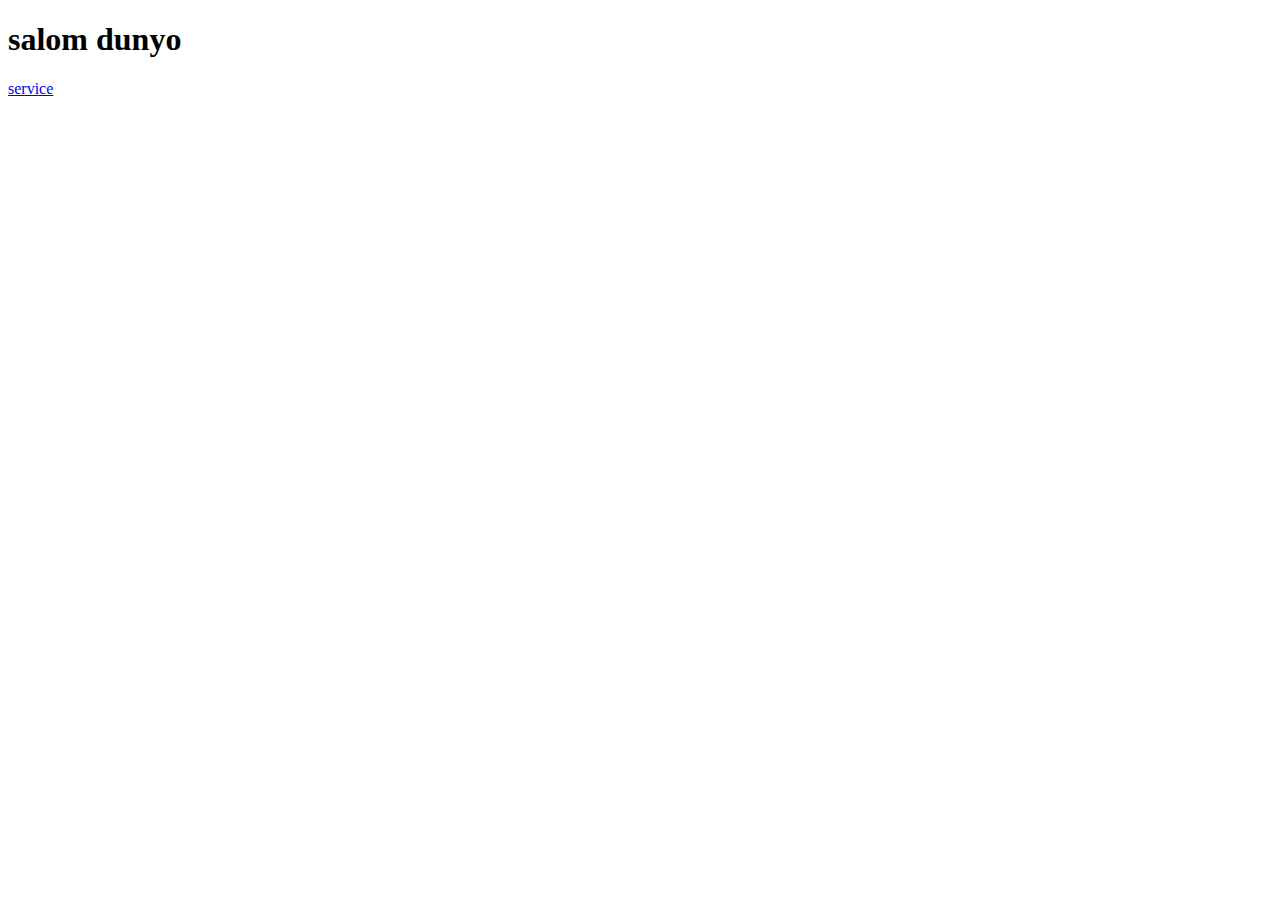
==== index.html @ aabf0954 "change route" ====
<!DOCTYPE html>
<html lang="en">
<head>
    <meta charset="UTF-8">
    <meta name="viewport" content="width=device-width, initial-scale=1.0">
   
    <title>Document</title>
</head>
<body>
    <h1>salom dunyo</h1>
    <a href="./pages/service.html">service</a>
</body>
</html>
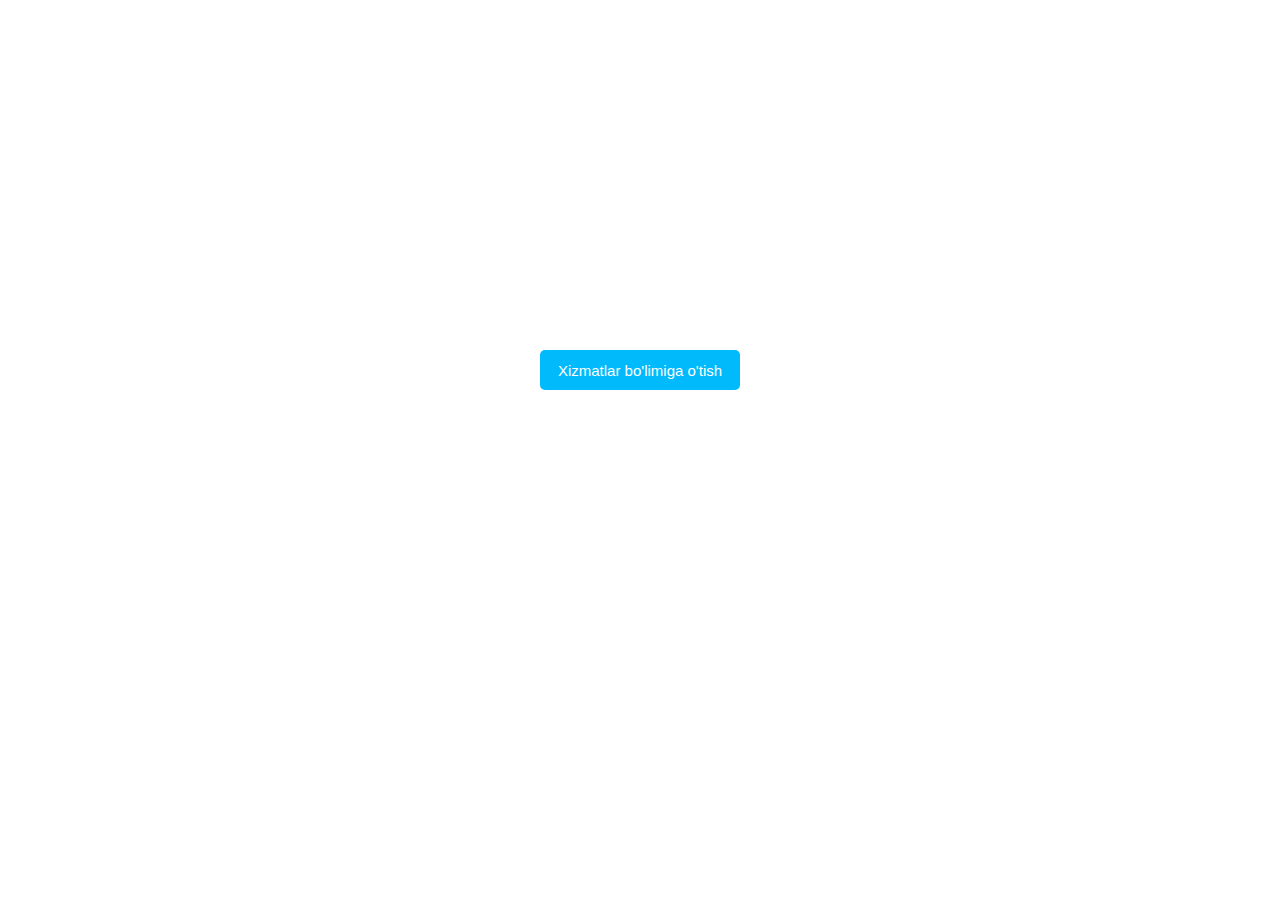
==== commit 7c36f9a8: "xizmatlar" ====
--- a/index.html
+++ b/index.html
@@ -1,13 +1,42 @@
 <!DOCTYPE html>
 <html lang="en">
+
 <head>
     <meta charset="UTF-8">
     <meta name="viewport" content="width=device-width, initial-scale=1.0">
-   
-    <title>Document</title>
+    <link rel="icon" href="./img/pixer-logo.svg">
+    <title>Pixer</title>
+    <style>
+        .button{
+            margin-top: 350px;
+            display: flex;
+            align-items: center;
+            justify-content: center;
+        }
+        .btn {
+            width: 200px;
+            height: 40px;
+            background-color: #00bafc;
+            border-radius: 5px;
+            font-size: 15px;
+            border: none;
+            color: white;
+            cursor: pointer;
+            transition: all ease 0.4s;
+        }
+
+        .btn:hover {
+            border: 1px solid #00bafc;
+            background-color: white;
+            color: black;
+        }
+    </style>
 </head>
+
 <body>
-    <h1>salom dunyo</h1>
-    <a href="./pages/service.html">service</a>
+    <div class="button">
+        <a href="./pages/service.html"><button class="btn">Xizmatlar bo'limiga o'tish</button></a>
+    </div>
 </body>
+
 </html>